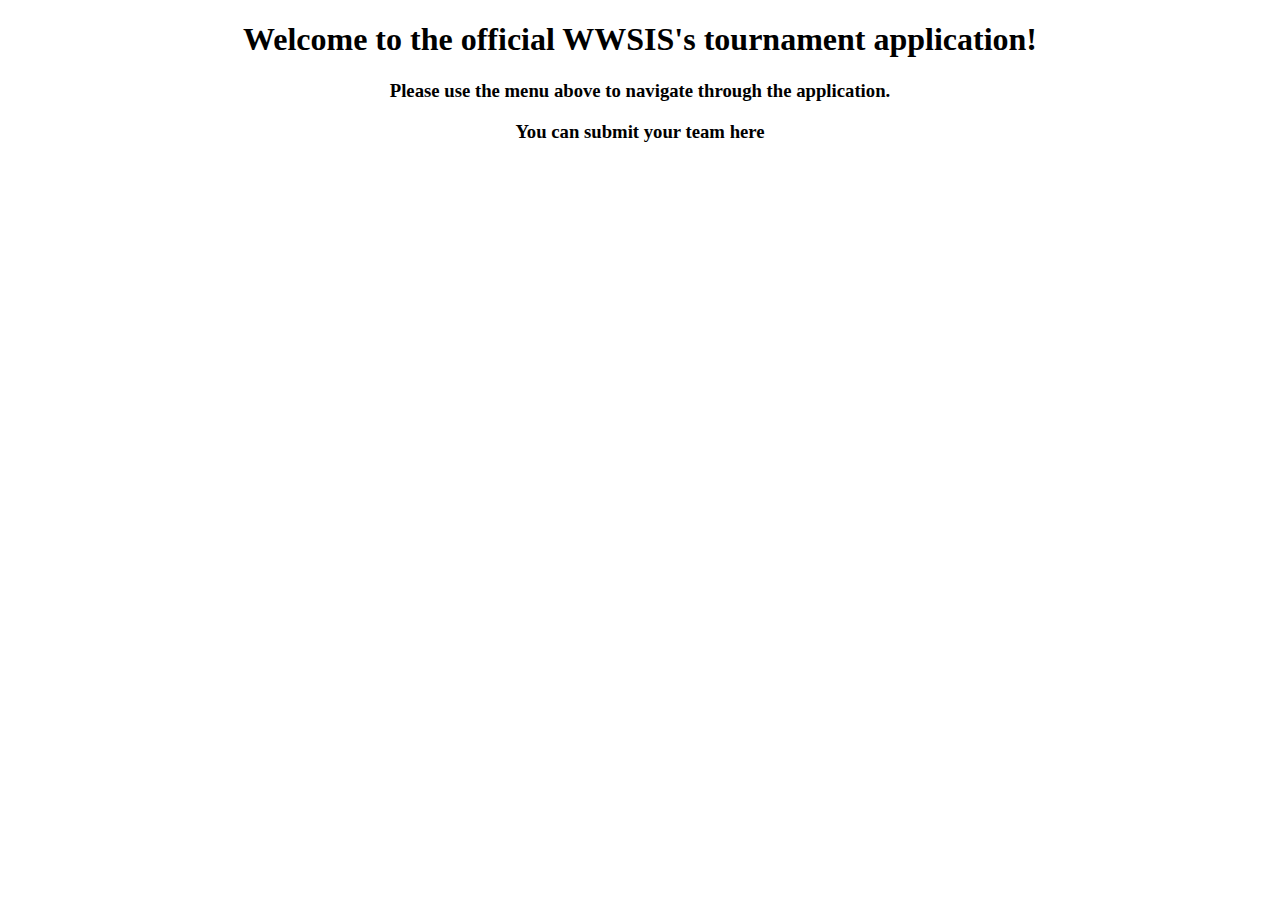
==== src/main/resources/templates/index.html @ de2554b8 "first change" ====
<!DOCTYPE html>
<html lang="en" xmlns:th="http://www.thymeleaf.org">
<head>
    <meta charset="UTF-8">
    <title>Title</title>
</head>
<body>

<div align="center">
    <h1>Welcome to the official WWSIS's tournament application!</h1>
    <h3> Please use the menu above to navigate through the application. </h3>
    <h3> You can submit your team <a th:href="@{'/submit/add'}"> here </a></h3>

</div>

</body>
</html>
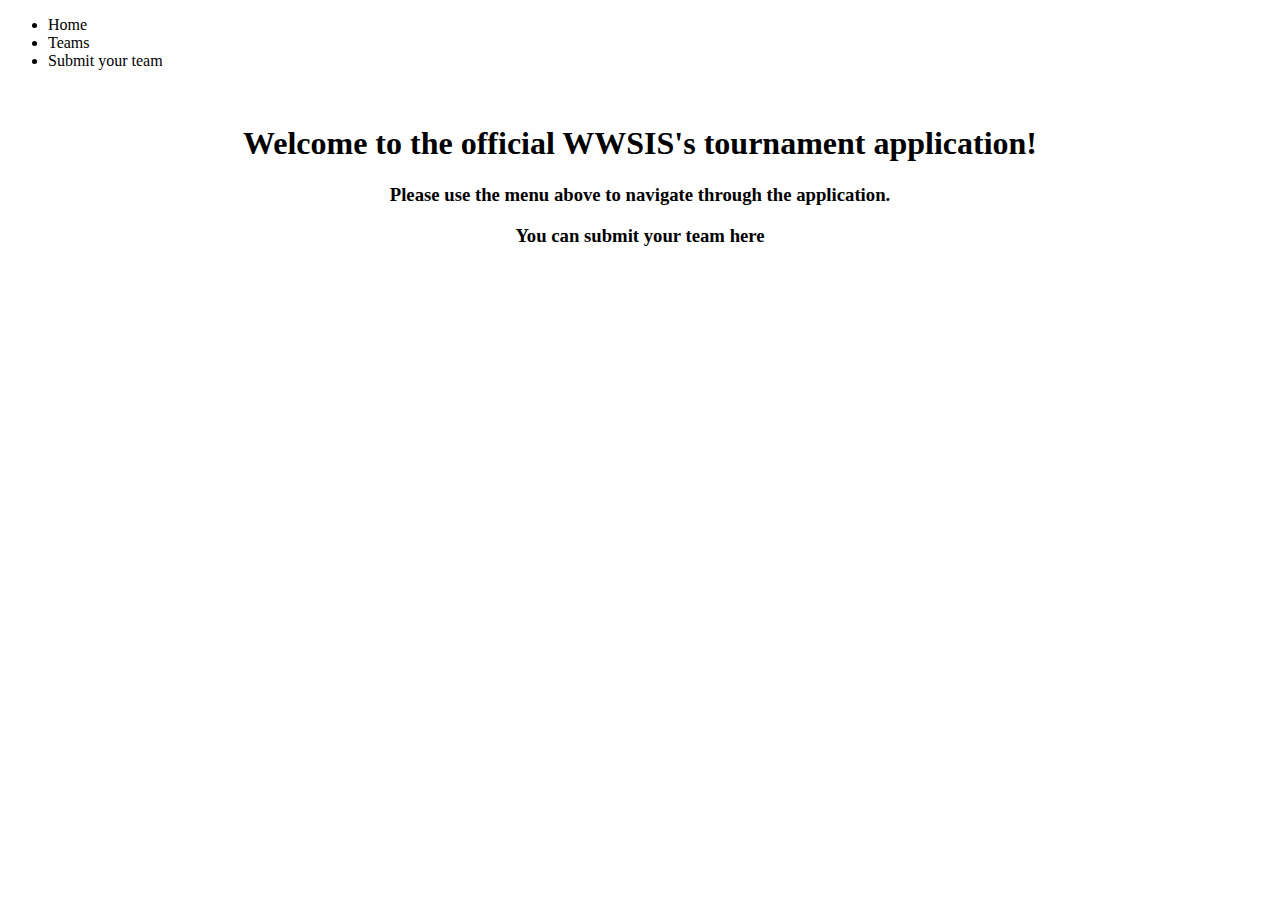
==== commit e5417cf0: "upgrades" ====
--- a/src/main/resources/templates/index.html
+++ b/src/main/resources/templates/index.html
@@ -3,13 +3,26 @@
 <head>
     <meta charset="UTF-8">
     <title>Title</title>
+
+    <link rel="stylesheet" href="https://stackpath.bootstrapcdn.com/bootstrap/4.1.3/css/bootstrap.min.css"
+          integrity="sha384-MCw98/SFnGE8fJT3GXwEOngsV7Zt27NXFoaoApmYm81iuXoPkFOJwJ8ERdknLPMO" crossorigin="anonymous">
+    <link rel="stylesheet" href="https://use.fontawesome.com/releases/v5.4.1/css/all.css"
+          integrity="sha384-5sAR7xN1Nv6T6+dT2mhtzEpVJvfS3NScPQTrOxhwjIuvcA67KV2R5Jz6kr4abQsz" crossorigin="anonymous">
+    <link rel="stylesheet" type="text/css" th:href="@{/css/index.css}"/>
 </head>
 <body>
 
+<ul th:fragment="nav" class="active">
+    <li><a class="active" th:href="@{'/'}">Home</a></li>
+    <li><a th:href="@{'/list'}">Teams</a></li>
+    <li><a th:href="@{'/submit'}">Submit your team</a></li>
+</ul>
+
 <div align="center">
+</br>
     <h1>Welcome to the official WWSIS's tournament application!</h1>
     <h3> Please use the menu above to navigate through the application. </h3>
-    <h3> You can submit your team <a th:href="@{'/submit/add'}"> here </a></h3>
+    <h3> You can submit your team <a th:href="@{'/submit'}"> here </a></h3>
 
 </div>
 
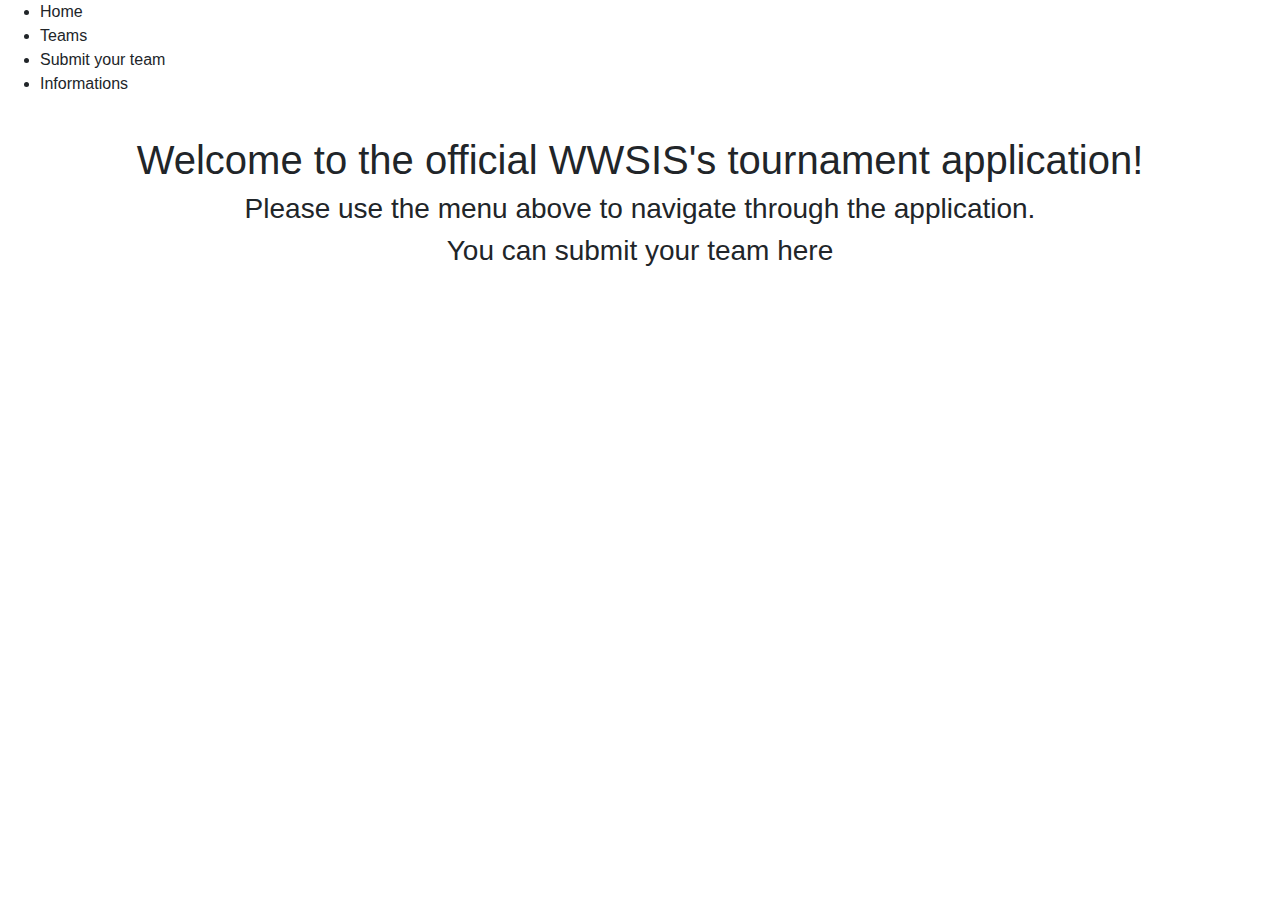
==== commit f23c56c7: "name changes" ====
--- a/src/main/resources/templates/index.html
+++ b/src/main/resources/templates/index.html
@@ -3,11 +3,8 @@
 <head>
     <meta charset="UTF-8">
     <title>Title</title>
-
-    <link rel="stylesheet" href="https://stackpath.bootstrapcdn.com/bootstrap/4.1.3/css/bootstrap.min.css"
-          integrity="sha384-MCw98/SFnGE8fJT3GXwEOngsV7Zt27NXFoaoApmYm81iuXoPkFOJwJ8ERdknLPMO" crossorigin="anonymous">
-    <link rel="stylesheet" href="https://use.fontawesome.com/releases/v5.4.1/css/all.css"
-          integrity="sha384-5sAR7xN1Nv6T6+dT2mhtzEpVJvfS3NScPQTrOxhwjIuvcA67KV2R5Jz6kr4abQsz" crossorigin="anonymous">
+    <link rel="stylesheet" href="https://stackpath.bootstrapcdn.com/bootstrap/4.1.3/css/bootstrap.min.css">
+    <link rel="stylesheet" href="https://use.fontawesome.com/releases/v5.4.1/css/all.css">
     <link rel="stylesheet" type="text/css" th:href="@{/css/index.css}"/>
 </head>
 <body>
@@ -16,6 +13,7 @@
     <li><a class="active" th:href="@{'/'}">Home</a></li>
     <li><a th:href="@{'/list'}">Teams</a></li>
     <li><a th:href="@{'/submit'}">Submit your team</a></li>
+    <li><a th:href="@{'/information/list'}">Informations</a></li>
 </ul>
 
 <div align="center">
@@ -23,7 +21,6 @@
     <h1>Welcome to the official WWSIS's tournament application!</h1>
     <h3> Please use the menu above to navigate through the application. </h3>
     <h3> You can submit your team <a th:href="@{'/submit'}"> here </a></h3>
-
 </div>
 
 </body>
